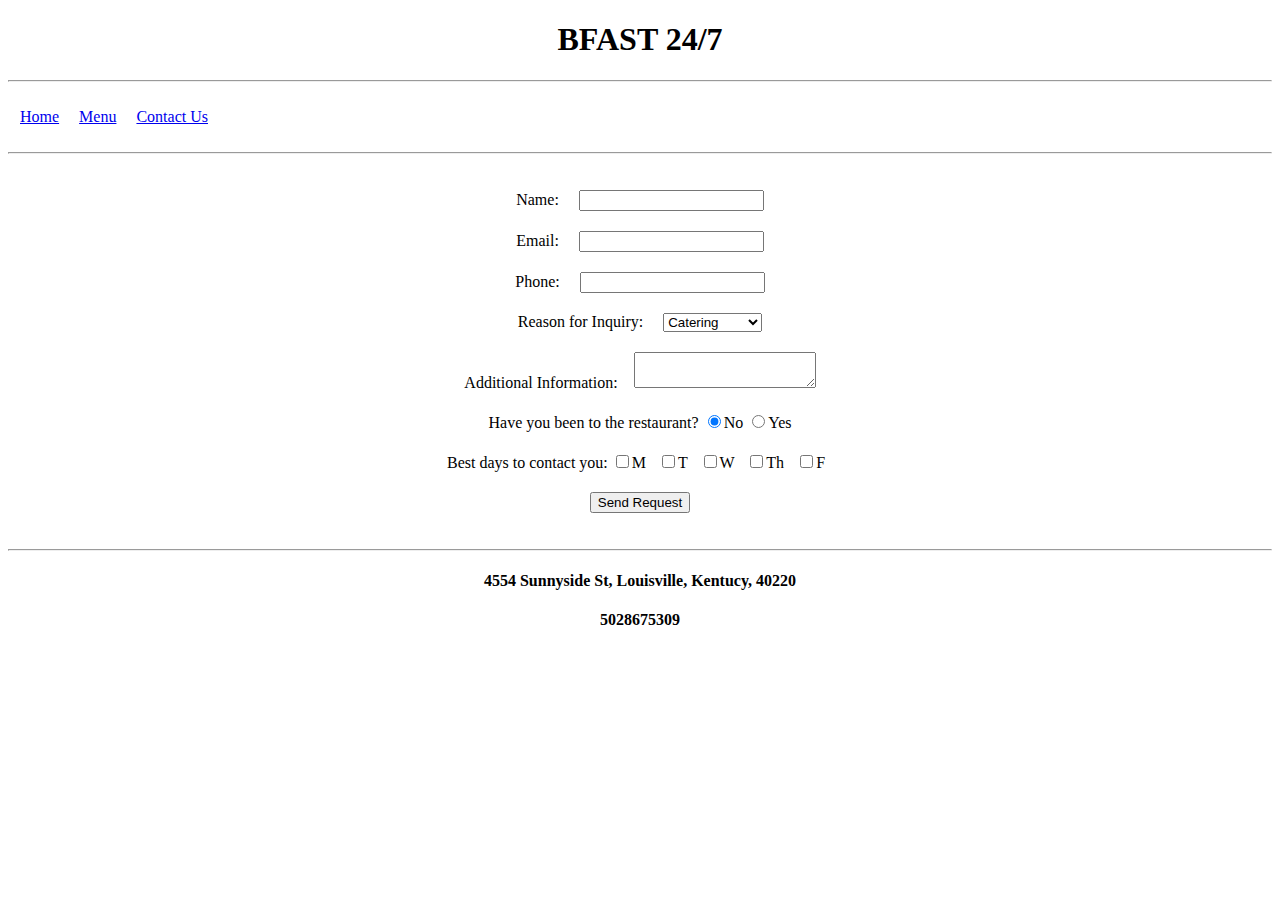
==== RestaurantSite/RestaurantContactUs.html @ bbece44c "Add files via upload" ====
<!doctype html>
<html>
    <head>
        <title>Home Page</title>    
    </head>
    <body>
        <center><h1>BFAST 24/7</h1></center>
        <hr/>
        <br/>
        &nbsp;&nbsp; 
        <a href="restauranthome.html" padding="10px">Home</a> &nbsp;&nbsp;&nbsp;
        <a href="restaurantMenu.html">Menu</a> &nbsp;&nbsp;&nbsp;
        <a href="restaurantContactUs.html">Contact Us</a>
        <br/>
        <br/>
        <hr/>
        <br/>
        <center>
            <form action="restaurantContactUs.html" method="post"></form>
            <div style=padding:10px>
                <label id="Name" for="Name">Name: </label>&nbsp;&nbsp;&nbsp;    
                <input type="text" name="Name" id="Name">
            </div>
            <div style=padding:10px>
                <label id="Email" for="Email">Email: </label>&nbsp;&nbsp;&nbsp;    
                <input type="text" name="Email" id="Email">
            </div>
            <div style=padding:10px>
                <label id="Phone" for="Phone">Phone: </label>&nbsp;&nbsp;&nbsp;    
                <input type="text" name="Phone" id="Phone">
            </div>
            <div style=padding:10px>
                    <label for="ReasonForInquiry" id="ReasonForInquiry">Reason for Inquiry: </label>&nbsp;&nbsp;&nbsp;
                    <select name="ReasonForInquiry">
                        <option value="Catering">Catering</option>
                        <option value="PrivateParty">Private Party</option>
                        <option value="Feedback">Feedback</option>
                        <option value="Other">Other</option>
                    </select>
            </div>
            <div style=padding:10px>
                <label for="AdditionalInformation" id="AdditionalInformation">Additional Information:</label>&nbsp;&nbsp;&nbsp;
                <textarea name="Additional Information"></textarea>
            </div>
            <div style=padding:10px>
                <label id="HaveYouBeenToTheRestaurant" for="HaveYouBeenToTheRestaurant">Have you been to the restaurant?</label>
                <input type="radio" name="answer" value="No" checked/>No
                <input type="radio" name="answer" value="Yes" />Yes
            </div>
            <div style=padding:10px>
                <label for="BestDaysToContactYou">Best days to contact you: </label>
                <input type="checkbox" name="Checkbox" value="Monday" />M &nbsp;
                <input type="checkbox" name="Checkbox" value="Tuesday" />T &nbsp;
                <input type="checkbox" name="Checkbox" value="Wednesday" />W &nbsp;
                <input type="checkbox" name="Checkbox" value="Thursday" />Th &nbsp;
                <input type="checkbox" name="Checkbox" value="Friday" />F &nbsp;
            </div>
            <div style=padding:10px;>
                    <input type="submit" value="Send Request"/>
            </div>
        </center>
        <br/>
        <hr/>
    </body>
    <footer>
        <center>
            <h4>4554 Sunnyside St, Louisville, Kentucy, 40220</h4>
            <h4>5028675309</h4>
        </center>
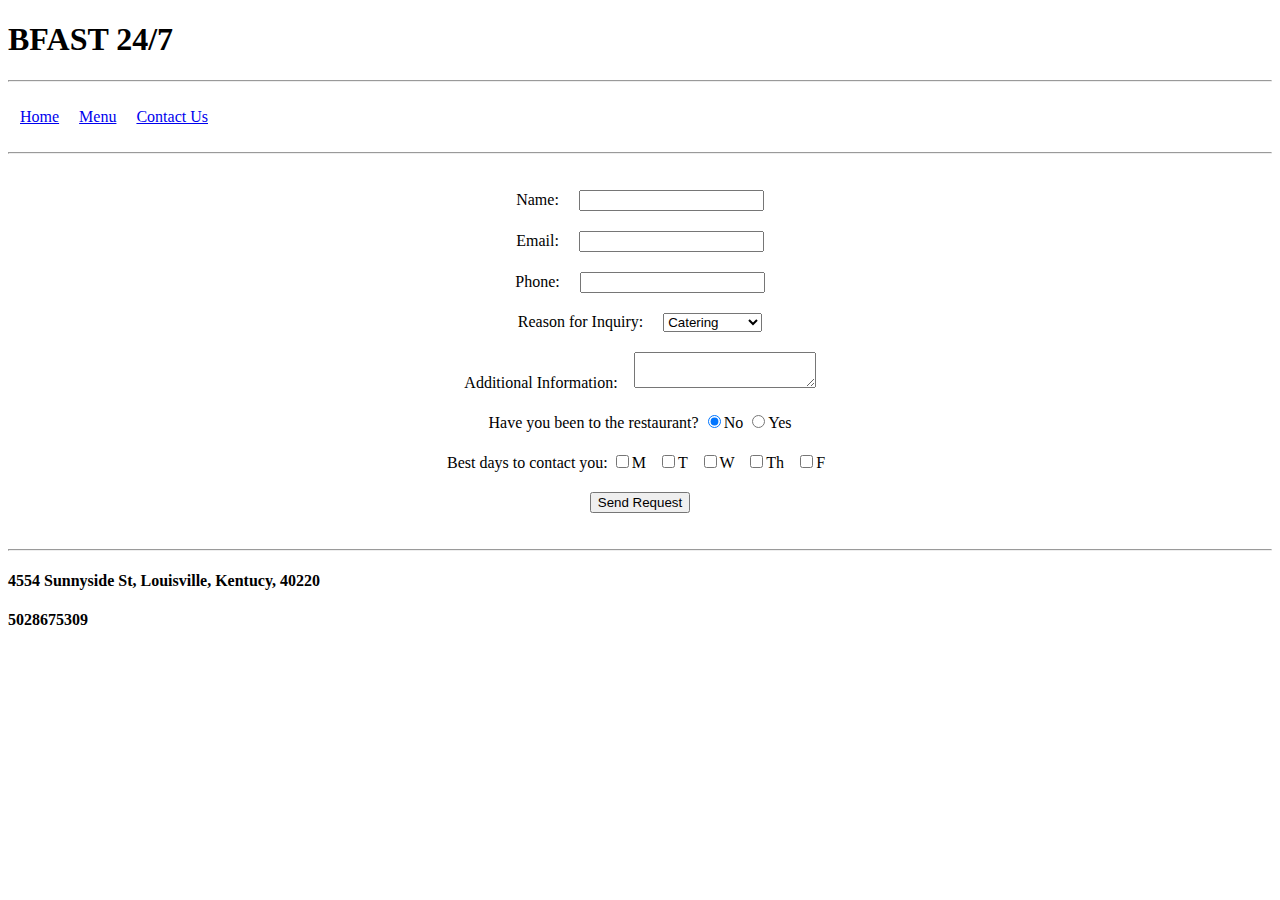
==== commit 5880f3e4: "Add files via upload" ====
--- a/RestaurantSite/RestaurantContactUs.html
+++ b/RestaurantSite/RestaurantContactUs.html
@@ -1,10 +1,11 @@
 <!doctype html>
 <html>
     <head>
-        <title>Home Page</title>    
+        <title>Home Page</title>
+        <link rel="stylesheet" type="text/css" href="restaurantstyles.css" />    
     </head>
     <body>
-        <center><h1>BFAST 24/7</h1></center>
+        <h1>BFAST 24/7</h1>
         <hr/>
         <br/>
         &nbsp;&nbsp; 
@@ -63,7 +64,7 @@
         <hr/>
     </body>
     <footer>
-        <center>
-            <h4>4554 Sunnyside St, Louisville, Kentucy, 40220</h4>
-            <h4>5028675309</h4>
-        </center>+        <h4>4554 Sunnyside St, Louisville, Kentucy, 40220</h4>
+        <h4>5028675309</h4>
+    </footer>
+</html>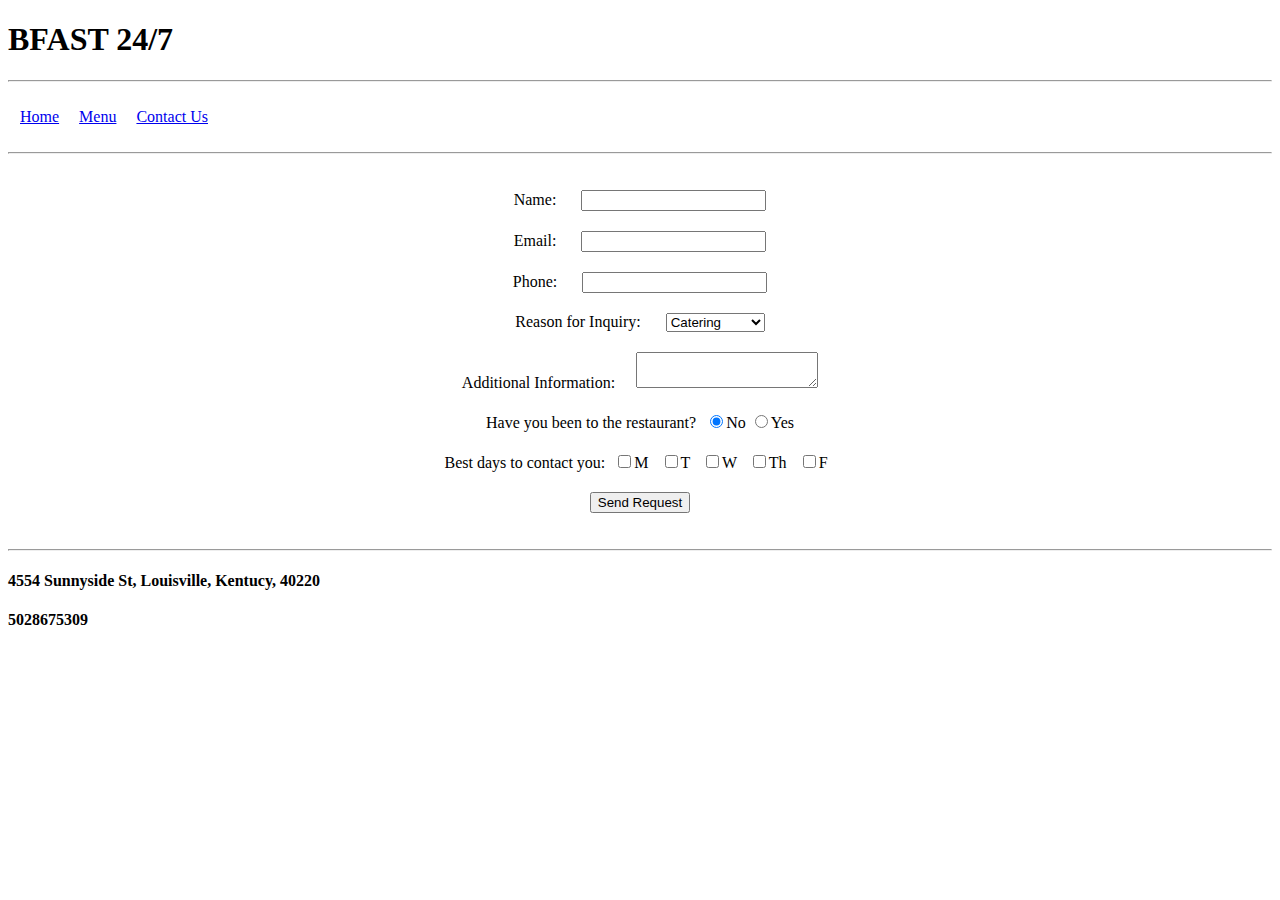
==== commit c88e379e: "Add files via upload" ====
--- a/RestaurantSite/RestaurantContactUs.html
+++ b/RestaurantSite/RestaurantContactUs.html
@@ -2,7 +2,17 @@
 <html>
     <head>
         <title>Home Page</title>
-        <link rel="stylesheet" type="text/css" href="restaurantstyles.css" />    
+        <link rel="stylesheet" type="text/css" href="restaurantstyles.css" />
+    <style>
+        label {
+            width:10px; 
+            margin-right:5px;     
+        }
+        div {
+            padding:10px;
+            text-align:center;
+        }
+    </style>    
     </head>
     <body>
         <h1>BFAST 24/7</h1>
@@ -16,21 +26,20 @@
         <br/>
         <hr/>
         <br/>
-        <center>
             <form action="restaurantContactUs.html" method="post"></form>
-            <div style=padding:10px>
+            <div>
                 <label id="Name" for="Name">Name: </label>&nbsp;&nbsp;&nbsp;    
                 <input type="text" name="Name" id="Name">
             </div>
-            <div style=padding:10px>
+            <div>
                 <label id="Email" for="Email">Email: </label>&nbsp;&nbsp;&nbsp;    
                 <input type="text" name="Email" id="Email">
             </div>
-            <div style=padding:10px>
+            <div>
                 <label id="Phone" for="Phone">Phone: </label>&nbsp;&nbsp;&nbsp;    
                 <input type="text" name="Phone" id="Phone">
             </div>
-            <div style=padding:10px>
+            <div>
                     <label for="ReasonForInquiry" id="ReasonForInquiry">Reason for Inquiry: </label>&nbsp;&nbsp;&nbsp;
                     <select name="ReasonForInquiry">
                         <option value="Catering">Catering</option>
@@ -39,16 +48,16 @@
                         <option value="Other">Other</option>
                     </select>
             </div>
-            <div style=padding:10px>
+            <div>
                 <label for="AdditionalInformation" id="AdditionalInformation">Additional Information:</label>&nbsp;&nbsp;&nbsp;
                 <textarea name="Additional Information"></textarea>
             </div>
-            <div style=padding:10px>
+            <div>
                 <label id="HaveYouBeenToTheRestaurant" for="HaveYouBeenToTheRestaurant">Have you been to the restaurant?</label>
                 <input type="radio" name="answer" value="No" checked/>No
                 <input type="radio" name="answer" value="Yes" />Yes
             </div>
-            <div style=padding:10px>
+            <div>
                 <label for="BestDaysToContactYou">Best days to contact you: </label>
                 <input type="checkbox" name="Checkbox" value="Monday" />M &nbsp;
                 <input type="checkbox" name="Checkbox" value="Tuesday" />T &nbsp;
@@ -56,7 +65,7 @@
                 <input type="checkbox" name="Checkbox" value="Thursday" />Th &nbsp;
                 <input type="checkbox" name="Checkbox" value="Friday" />F &nbsp;
             </div>
-            <div style=padding:10px;>
+            <div>
                     <input type="submit" value="Send Request"/>
             </div>
         </center>
